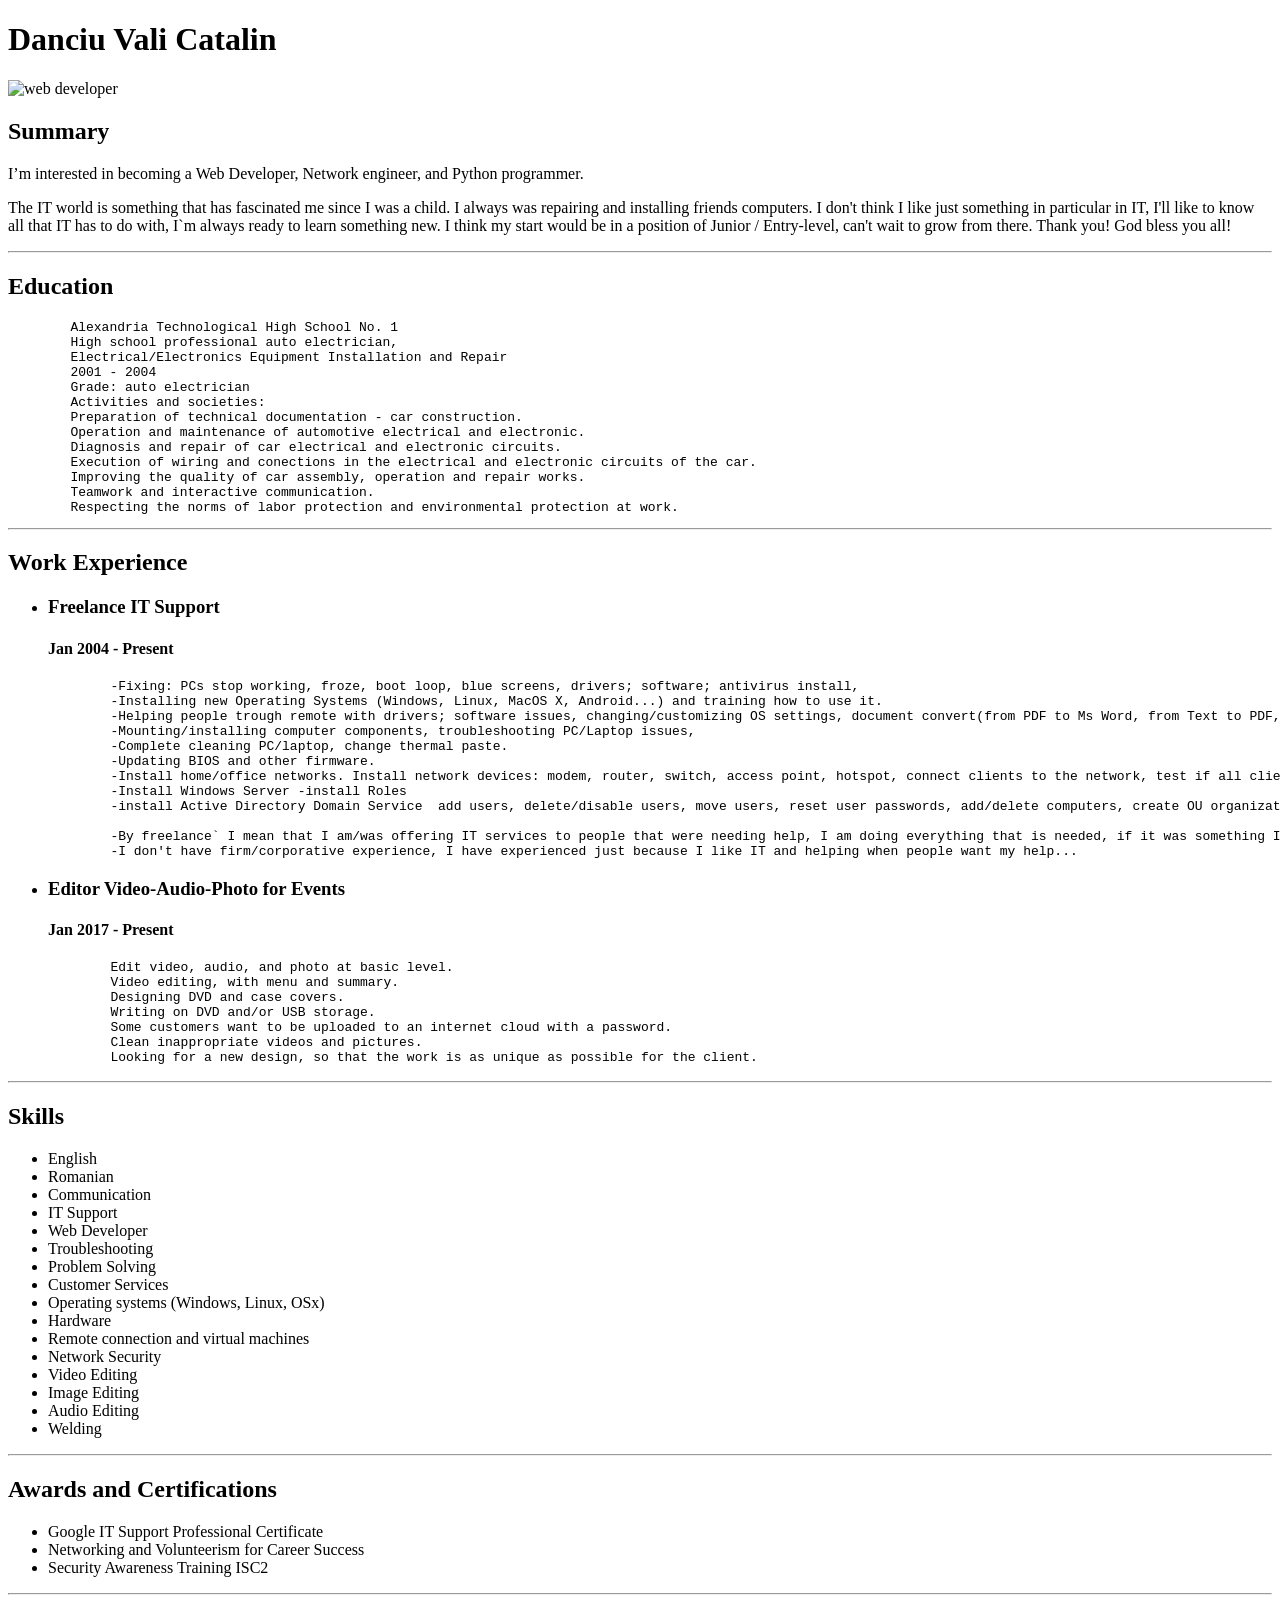
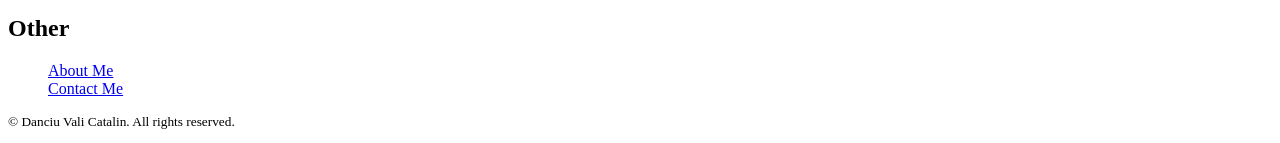
==== index.html @ f6656b0c "Add files via upload" ====
<!DOCTYPE html>

<head>
    <title>My Resume</title>
</head>

<body>
    <h1>Danciu Vali Catalin</h1>

    <img src="./assets/images/me.png" height="200" alt="web developer"/>

    <h2>Summary</h2>

    <p>I’m interested in becoming a Web Developer, Network engineer, and Python programmer.</p>
    <p>The IT world is something that has fascinated me since I was a child. I always was repairing and installing friends computers. I don't think I like just something in particular in IT, I'll like to know all that IT has to do with, I`m always ready to learn something new.

        I think my start would be in a position of Junior / Entry-level, can't wait to grow from there.
        
        Thank you! God bless you all!</p>

<hr/>

    <h2>Education</h2>
    
        <pre>
        Alexandria Technological High School No. 1
        High school professional auto electrician,
        Electrical/Electronics Equipment Installation and Repair
        2001 - 2004
        Grade: auto electrician
        Activities and societies:
        Preparation of technical documentation - car construction.
        Operation and maintenance of automotive electrical and electronic.
        Diagnosis and repair of car electrical and electronic circuits.
        Execution of wiring and conections in the electrical and electronic circuits of the car.
        Improving the quality of car assembly, operation and repair works.
        Teamwork and interactive communication.
        Respecting the norms of labor protection and environmental protection at work.</pre>
    
<hr/>

    <h2>Work Experience</h2>

    <ul>
        <li><h3>Freelance IT Support</h3></li>

        <h4>Jan 2004 - Present</h4>

        <pre>
        -Fixing: PCs stop working, froze, boot loop, blue screens, drivers; software; antivirus install, 
        -Installing new Operating Systems (Windows, Linux, MacOS X, Android...) and training how to use it.
        -Helping people trough remote with drivers; software issues, changing/customizing OS settings, document convert(from PDF to Ms Word, from Text to PDF, ODS to Ms Word...).
        -Mounting/installing computer components, troubleshooting PC/Laptop issues, 
        -Complete cleaning PC/laptop, change thermal paste.
        -Updating BIOS and other firmware. 
        -Install home/office networks. Install network devices: modem, router, switch, access point, hotspot, connect clients to the network, test if all clients are linked to the network.
        -Install Windows Server -install Roles
        -install Active Directory Domain Service  add users, delete/disable users, move users, reset user passwords, add/delete computers, create OU organizational units... use of group policy GP to configure and customize Clients... 
        
        -By freelance` I mean that I am/was offering IT services to people that were needing help, I am doing everything that is needed, if it was something I did not know, I was learning about it, and fixing the problem... 
        -I don't have firm/corporative experience, I have experienced just because I like IT and helping when people want my help...</pre>

        <li><h3>Editor Video-Audio-Photo for Events</h3></li>

        <h4>Jan 2017 - Present</h4>

        <pre>
        Edit video, audio, and photo at basic level.
        Video editing, with menu and summary.
        Designing DVD and case covers.
        Writing on DVD and/or USB storage.
        Some customers want to be uploaded to an internet cloud with a password. 
        Clean inappropriate videos and pictures. 
        Looking for a new design, so that the work is as unique as possible for the client.</pre>
    </ul>

<hr/>

    <h2>Skills</h2>

    <ul>
        <li>English</li>
        <li>Romanian</li>
        <li>Communication</li>
        <li>IT Support</li>
        <li>Web Developer</li>
        <li>Troubleshooting</li>
        <li>Problem Solving</li>
        <li>Customer Services</li>
        <li>Operating systems (Windows, Linux, OSx)</li>
        <li>Hardware</li>
        <li>Remote connection and virtual machines</li>
        <li>Network Security</li>
        <li>Video Editing</li>
        <li>Image Editing</li>
        <li>Audio Editing</li>
        <li>Welding</li>
    </ul>
    <hr/>
    <h2>Awards and Certifications</h2>
    <ul>
        <li>Google IT Support Professional Certificate</li>
        <li>Networking and Volunteerism for Career Success</li>
        <li>Security Awareness Training ISC2</li>
    </ul>
    <hr/>
    <h2>Other</h2>
    <ul>
        <a href="./public/about me.html">About Me</a><br/>
        <a href="./public/contact me.html">Contact Me</a>
    </ul>

    <small>
        <footer>
        <p>© Danciu Vali Catalin. All rights reserved.</p>
        </footer>
    </small>
    

</body>
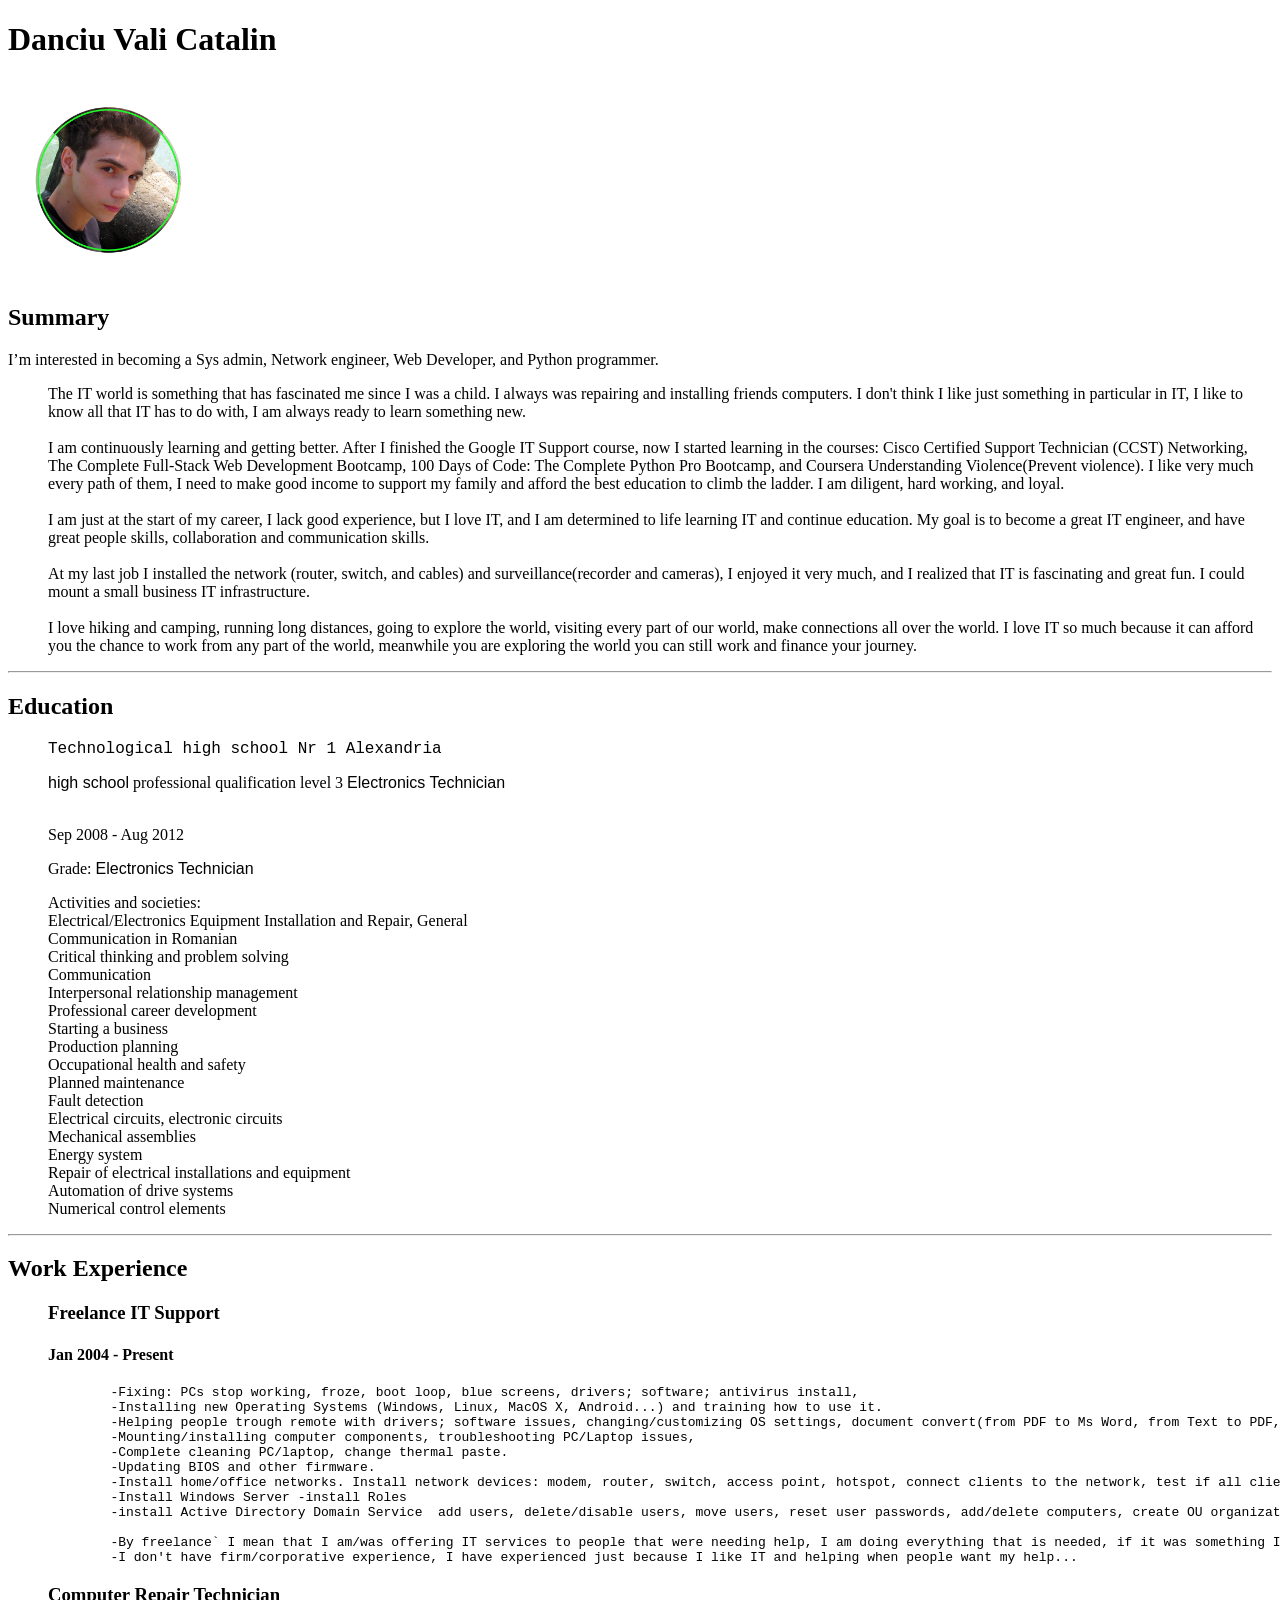
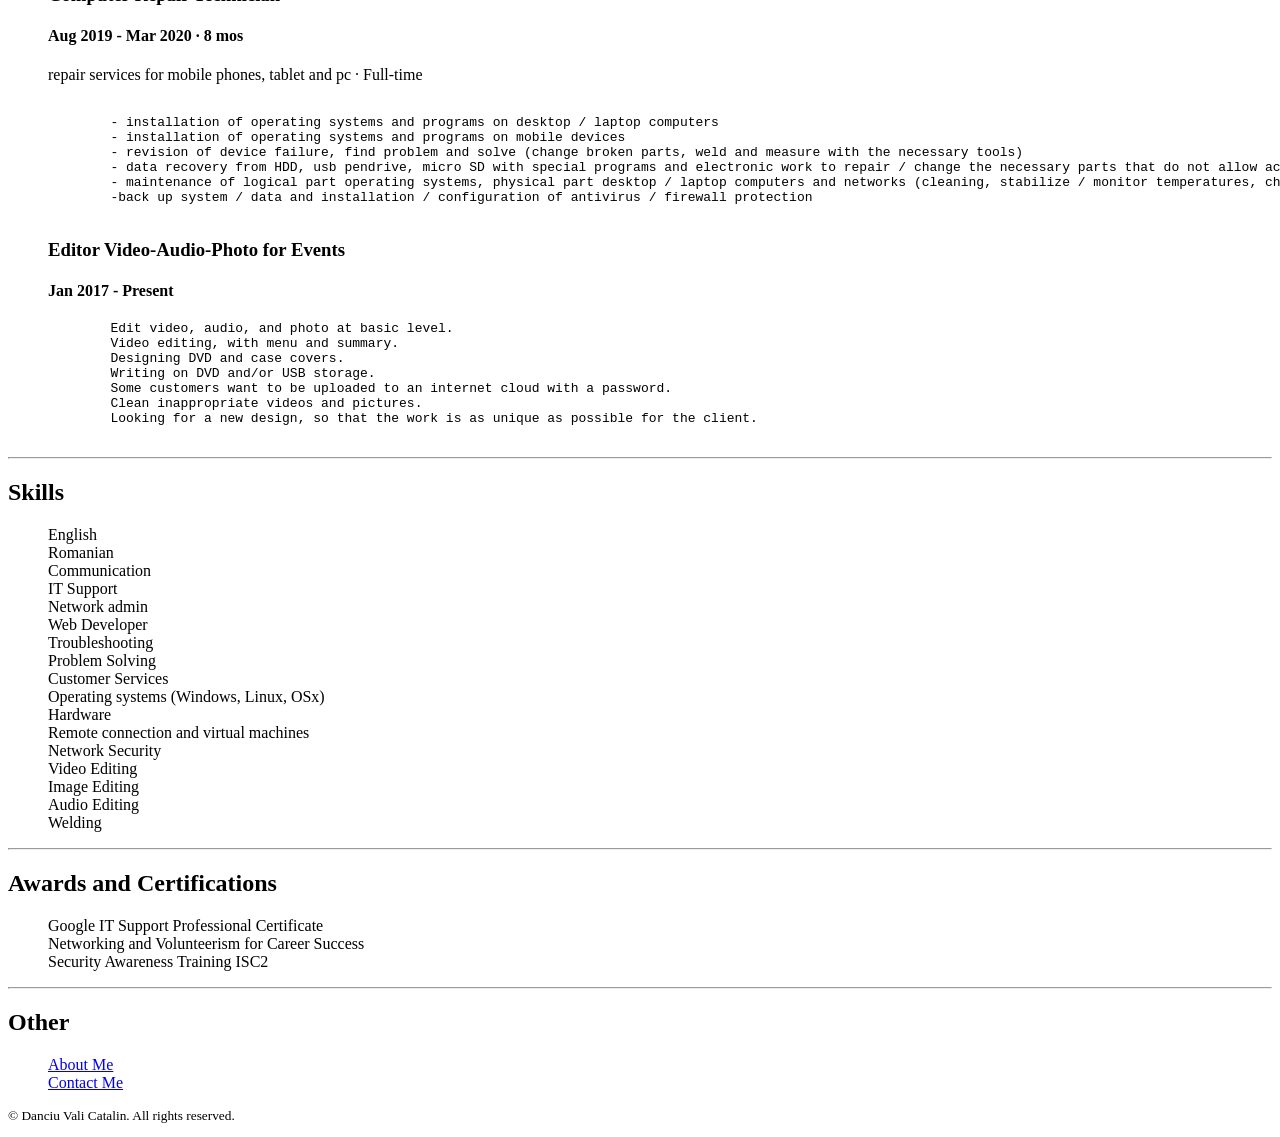
==== commit ef23a6ad: "Add files via upload html-Resume-CV" ====
--- a/index.html
+++ b/index.html
@@ -1,7 +1,13 @@
 <!DOCTYPE html>
+<html lang="en">
 
 <head>
+    <meta charset="UTF-8">
+    <meta name="viewport" content="width=device-width, initial-scale=1.0">
+    <link rel="stylesheet" href="./CSS/style.css" >
     <title>My Resume</title>
+
+    
 </head>
 
 <body>
@@ -11,32 +17,72 @@
 
     <h2>Summary</h2>
 
-    <p>I’m interested in becoming a Web Developer, Network engineer, and Python programmer.</p>
-    <p>The IT world is something that has fascinated me since I was a child. I always was repairing and installing friends computers. I don't think I like just something in particular in IT, I'll like to know all that IT has to do with, I`m always ready to learn something new.
+    <p>I’m interested in becoming a Sys admin, Network engineer, Web Developer, and Python programmer.</p>
 
-        I think my start would be in a position of Junior / Entry-level, can't wait to grow from there.
-        
-        Thank you! God bless you all!</p>
+    <ul>The IT world is something that has fascinated me since I was a child.
+        I always was repairing and installing friends computers. I don't think I
+        like just something in particular in IT, I like to know all that IT has to
+        do with, I am always ready to learn something new.<br>
+        <br>
+        I am continuously learning and getting better. After I finished the
+        Google IT Support course, now I started learning in the courses:
+        Cisco Certified Support Technician (CCST) Networking, The
+        Complete Full-Stack Web Development Bootcamp, 100 Days of
+        Code: The Complete Python Pro Bootcamp, and Coursera
+        Understanding Violence(Prevent violence). I like very much every
+        path of them, I need to make good income to support my family and
+        afford the best education to climb the ladder. I am diligent, hard
+        working, and loyal.<br>
+        <br>
+        I am just at the start of my career, I lack good experience, but I love
+        IT, and I am determined to life learning IT and continue education.
+        My goal is to become a great IT engineer, and have great people
+        skills, collaboration and communication skills.<br>
+        <br>
+        At my last job I installed the network (router, switch, and cables) and
+        surveillance(recorder and cameras), I enjoyed it very much, and I
+        realized that IT is fascinating and great fun. I could mount a small
+        business IT infrastructure.<br>
+        <br>
+        I love hiking and camping, running long distances, going to explore
+        the world, visiting every part of our world, make connections all over
+        the world. I love IT so much because it can afford you the chance to
+        work from any part of the world, meanwhile you are exploring the
+        world you can still work and finance your journey.<br>
+    </ul>
 
 <hr/>
 
-    <h2>Education</h2>
-    
-        <pre>
-        Alexandria Technological High School No. 1
-        High school professional auto electrician,
-        Electrical/Electronics Equipment Installation and Repair
-        2001 - 2004
-        Grade: auto electrician
-        Activities and societies:
-        Preparation of technical documentation - car construction.
-        Operation and maintenance of automotive electrical and electronic.
-        Diagnosis and repair of car electrical and electronic circuits.
-        Execution of wiring and conections in the electrical and electronic circuits of the car.
-        Improving the quality of car assembly, operation and repair works.
-        Teamwork and interactive communication.
-        Respecting the norms of labor protection and environmental protection at work.</pre>
-    
+<div>
+    <h2>Education</h2>    
+        
+            <ul>
+                <p style="font-family: 'Courier New', Courier, monospace;">Technological high school Nr 1 Alexandria</p>                                
+                <p> <span style="font-family: 'Franklin Gothic Medium', 'Arial Narrow', Arial, sans-serif;">high school</span>  professional qualification level 3 <span style="font-family: Arial, Helvetica, sans-serif;">Electronics Technician</span> </p><br>
+                Sep 2008 - Aug 2012
+                <p>Grade:  <span style="font-family: 'Franklin Gothic Medium', 'Arial Narrow', Arial, sans-serif;">Electronics Technician</span></p>
+                Activities and societies: <br>
+                Electrical/Electronics Equipment Installation and Repair, General</br>
+                Communication in Romanian<br>
+                Critical thinking and problem solving<br>
+                Communication<br>
+                Interpersonal relationship management<br>
+                Professional career development<br> 
+                Starting a business<br>
+                Production planning<br>
+                Occupational health and safety<br>
+                Planned maintenance<br>
+                Fault detection<br>
+                Electrical circuits, electronic circuits<br>
+                Mechanical assemblies<br>
+                Energy system<br>
+                Repair of electrical installations and equipment<br>
+                Automation of drive systems<br>
+                Numerical control elements<br>            
+            </ul>
+        
+</div>   
+
 <hr/>
 
     <h2>Work Experience</h2>
@@ -60,8 +106,20 @@
         -By freelance` I mean that I am/was offering IT services to people that were needing help, I am doing everything that is needed, if it was something I did not know, I was learning about it, and fixing the problem... 
         -I don't have firm/corporative experience, I have experienced just because I like IT and helping when people want my help...</pre>
 
+        <li><h3>Computer Repair Technician</h3></li>        
+        <h4>Aug 2019 - Mar 2020 · 8 mos</h4>
+        <p>repair services for mobile phones, tablet and pc · Full-time</p>
+
+        <pre>        
+        - installation of operating systems and programs on desktop / laptop computers
+        - installation of operating systems and programs on mobile devices
+        - revision of device failure, find problem and solve (change broken parts, weld and measure with the necessary tools)
+        - data recovery from HDD, usb pendrive, micro SD with special programs and electronic work to repair / change the necessary parts that do not allow access to the data.
+        - maintenance of logical part operating systems, physical part desktop / laptop computers and networks (cleaning, stabilize / monitor temperatures, change parts with wear / thermal paste, check performance, check speeds and loss of data packets on the network maintaining the best signal possible for better data packet speed)
+        -back up system / data and installation / configuration of antivirus / firewall protection
+        </pre>
+        
         <li><h3>Editor Video-Audio-Photo for Events</h3></li>
-
         <h4>Jan 2017 - Present</h4>
 
         <pre>
@@ -71,7 +129,8 @@
         Writing on DVD and/or USB storage.
         Some customers want to be uploaded to an internet cloud with a password. 
         Clean inappropriate videos and pictures. 
-        Looking for a new design, so that the work is as unique as possible for the client.</pre>
+        Looking for a new design, so that the work is as unique as possible for the client.
+       </pre>
     </ul>
 
 <hr/>
@@ -83,6 +142,7 @@
         <li>Romanian</li>
         <li>Communication</li>
         <li>IT Support</li>
+        <li>Network admin</li>        
         <li>Web Developer</li>
         <li>Troubleshooting</li>
         <li>Problem Solving</li>
@@ -117,4 +177,5 @@
     </small>
     
 
-</body>+</body>
+</html>
--- a/CSS/style.css
+++ b/CSS/style.css
@@ -0,0 +1,3 @@
+ul{
+    list-style-type: none;
+}
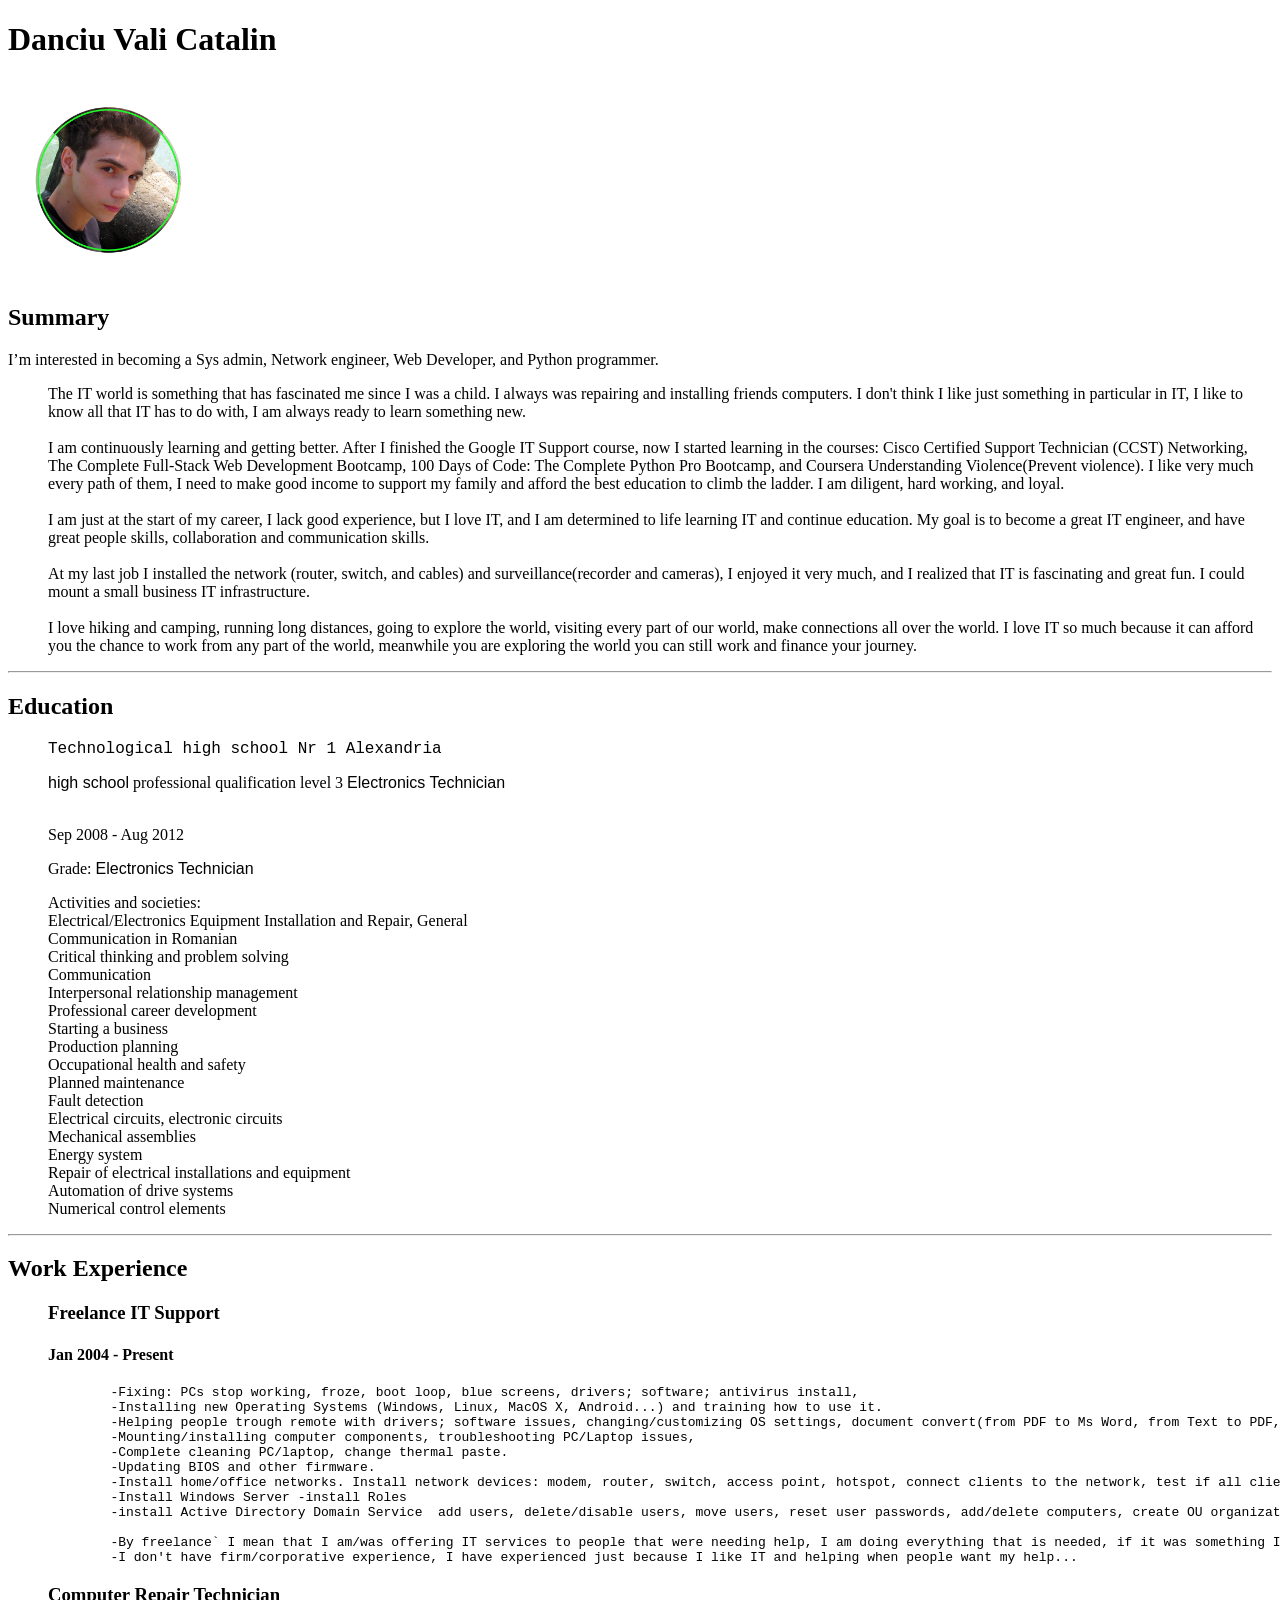
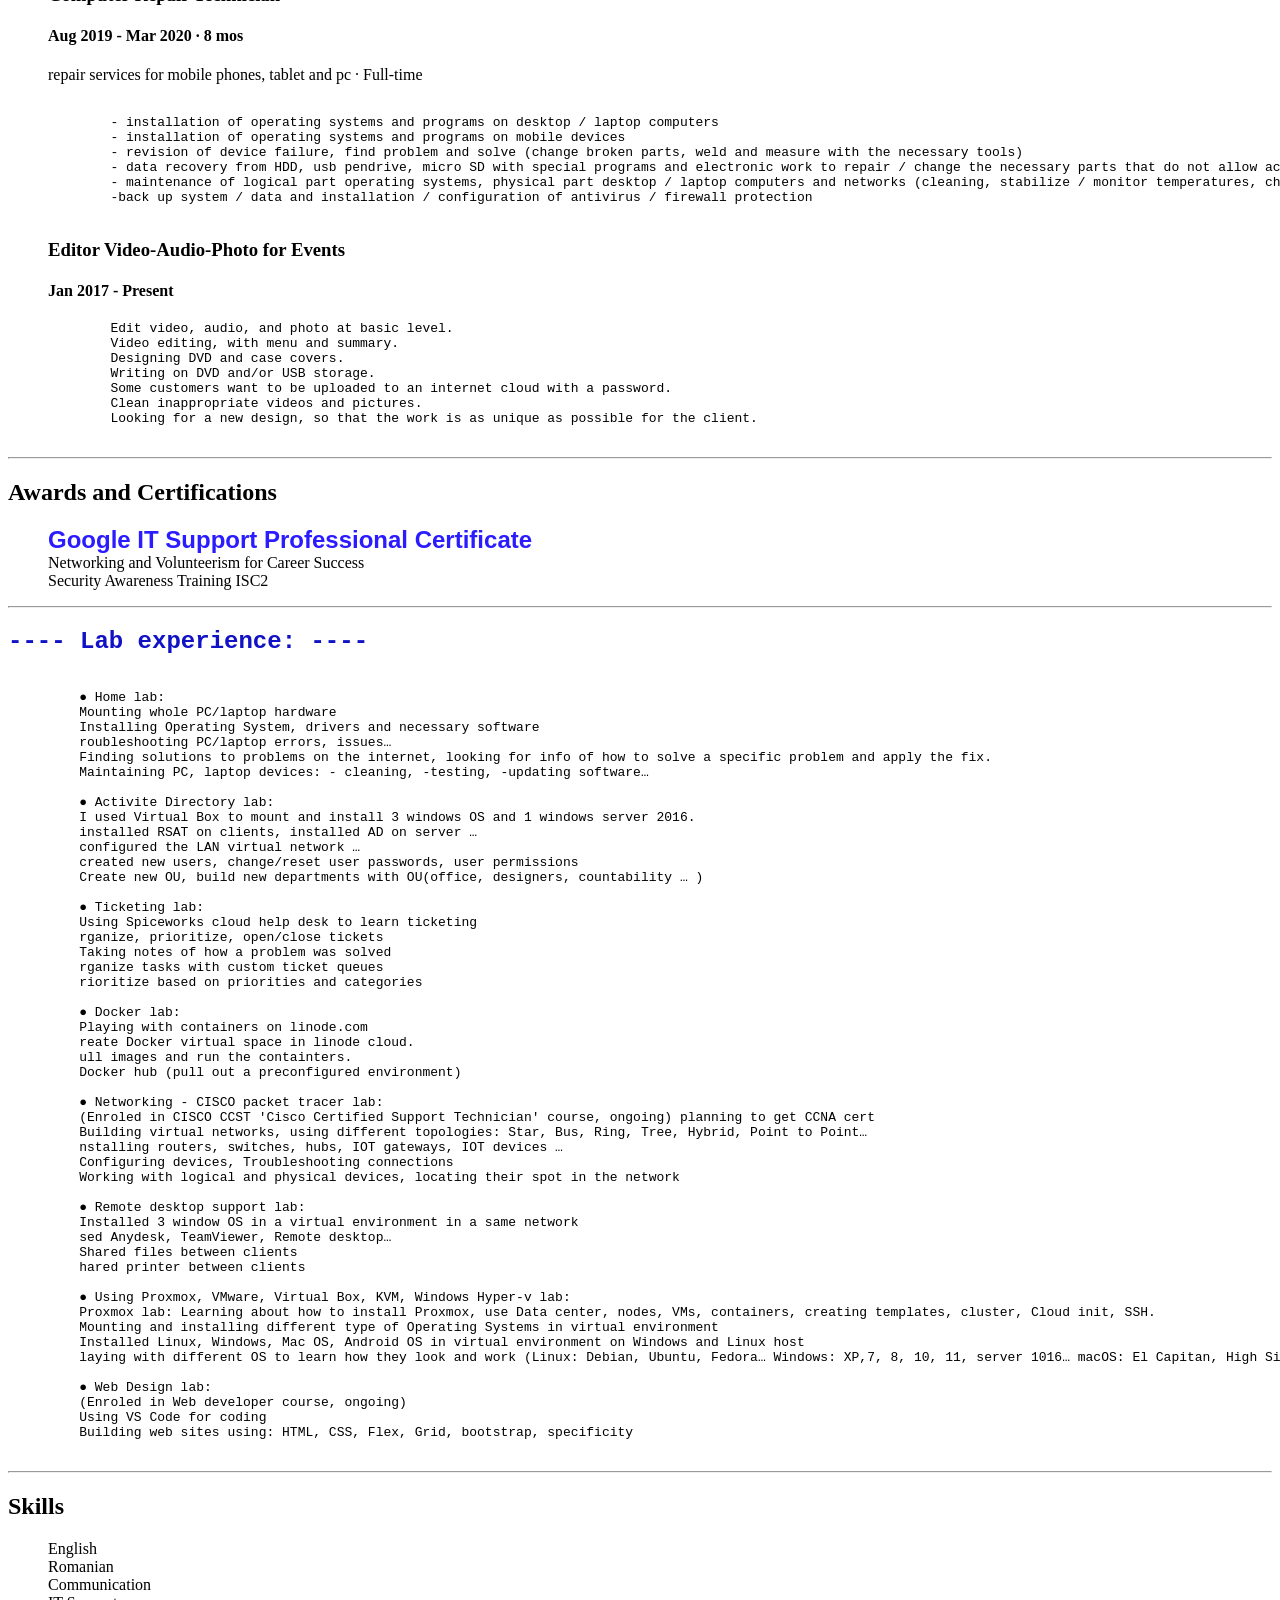
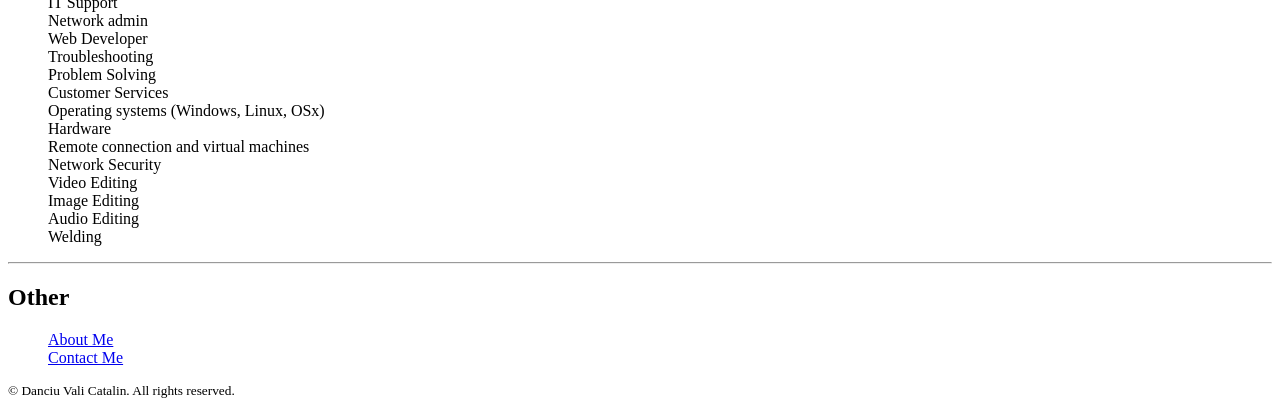
==== commit b222dc88: "Update index.html" ====
--- a/index.html
+++ b/index.html
@@ -135,6 +135,63 @@
 
 <hr/>
 
+    <h2>Awards and Certifications</h2>
+    <ul>
+        <li style="font-family: 'Segoe UI', Tahoma, Geneva, Verdana, sans-serif; color: rgb(43, 28, 255); font-size: x-large; font-weight: bold;">Google IT Support Professional Certificate</li>
+        <li>Networking and Volunteerism for Career Success</li>
+        <li>Security Awareness Training ISC2</li>
+    </ul>
+    <hr/>
+    <h2 style="font-family: 'Courier New', Courier, monospace; color: rgb(17, 17, 197);">---- Lab experience: ----</h2>
+    <ul>
+    <pre>    
+    ● Home lab:
+    Mounting whole PC/laptop hardware
+    Installing Operating System, drivers and necessary software
+    roubleshooting PC/laptop errors, issues…
+    Finding solutions to problems on the internet, looking for info of how to solve a specific problem and apply the fix.
+    Maintaining PC, laptop devices: - cleaning, -testing, -updating software…<br/>
+    ● Activite Directory lab:
+    I used Virtual Box to mount and install 3 windows OS and 1 windows server 2016.
+    installed RSAT on clients, installed AD on server …
+    configured the LAN virtual network …
+    created new users, change/reset user passwords, user permissions
+    Create new OU, build new departments with OU(office, designers, countability … )<br/>
+    ● Ticketing lab:
+    Using Spiceworks cloud help desk to learn ticketing
+    rganize, prioritize, open/close tickets
+    Taking notes of how a problem was solved
+    rganize tasks with custom ticket queues
+    rioritize based on priorities and categories<br/>
+    ● Docker lab:
+    Playing with containers on linode.com
+    reate Docker virtual space in linode cloud.
+    ull images and run the containters.
+    Docker hub (pull out a preconfigured environment)<br/>
+    ● Networking - CISCO packet tracer lab:
+    (Enroled in CISCO CCST 'Cisco Certified Support Technician' course, ongoing) planning to get CCNA cert
+    Building virtual networks, using different topologies: Star, Bus, Ring, Tree, Hybrid, Point to Point…
+    nstalling routers, switches, hubs, IOT gateways, IOT devices …
+    Configuring devices, Troubleshooting connections
+    Working with logical and physical devices, locating their spot in the network<br/>
+    ● Remote desktop support lab:
+    Installed 3 window OS in a virtual environment in a same network
+    sed Anydesk, TeamViewer, Remote desktop…
+    Shared files between clients
+    hared printer between clients<br/>
+    ● Using Proxmox, VMware, Virtual Box, KVM, Windows Hyper-v lab:
+    Proxmox lab: Learning about how to install Proxmox, use Data center, nodes, VMs, containers, creating templates, cluster, Cloud init, SSH.
+    Mounting and installing different type of Operating Systems in virtual environment
+    Installed Linux, Windows, Mac OS, Android OS in virtual environment on Windows and Linux host
+    laying with different OS to learn how they look and work (Linux: Debian, Ubuntu, Fedora… Windows: XP,7, 8, 10, 11, server 1016… macOS: El Capitan, High Sierra, Big Sur… )<br/>
+    ● Web Design lab:
+    (Enroled in Web developer course, ongoing)
+    Using VS Code for coding
+    Building web sites using: HTML, CSS, Flex, Grid, bootstrap, specificity
+    </pre>
+    </ul>
+    <hr/>
+
     <h2>Skills</h2>
 
     <ul>
@@ -155,14 +212,8 @@
         <li>Image Editing</li>
         <li>Audio Editing</li>
         <li>Welding</li>
-    </ul>
-    <hr/>
-    <h2>Awards and Certifications</h2>
-    <ul>
-        <li>Google IT Support Professional Certificate</li>
-        <li>Networking and Volunteerism for Career Success</li>
-        <li>Security Awareness Training ISC2</li>
-    </ul>
+    </ul>    
+
     <hr/>
     <h2>Other</h2>
     <ul>
@@ -178,4 +229,4 @@
     
 
 </body>
-</html>+</html>
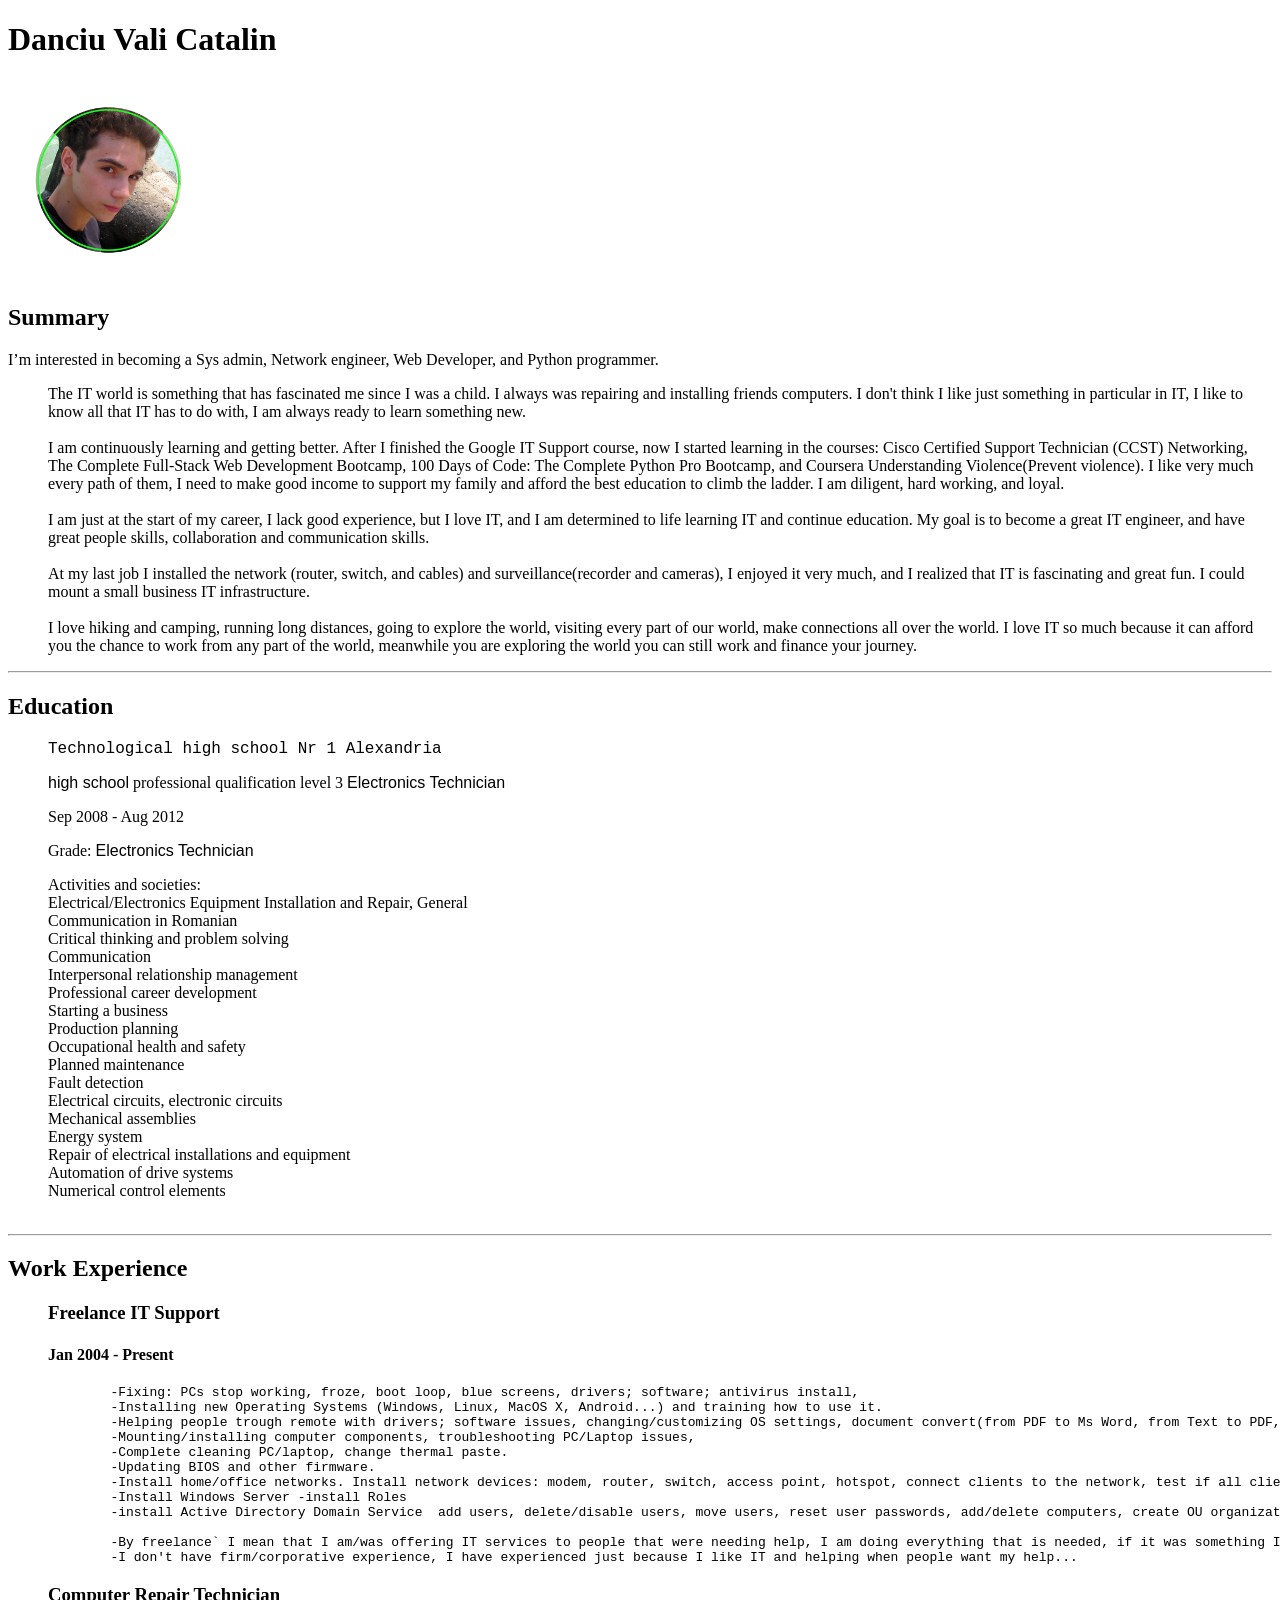
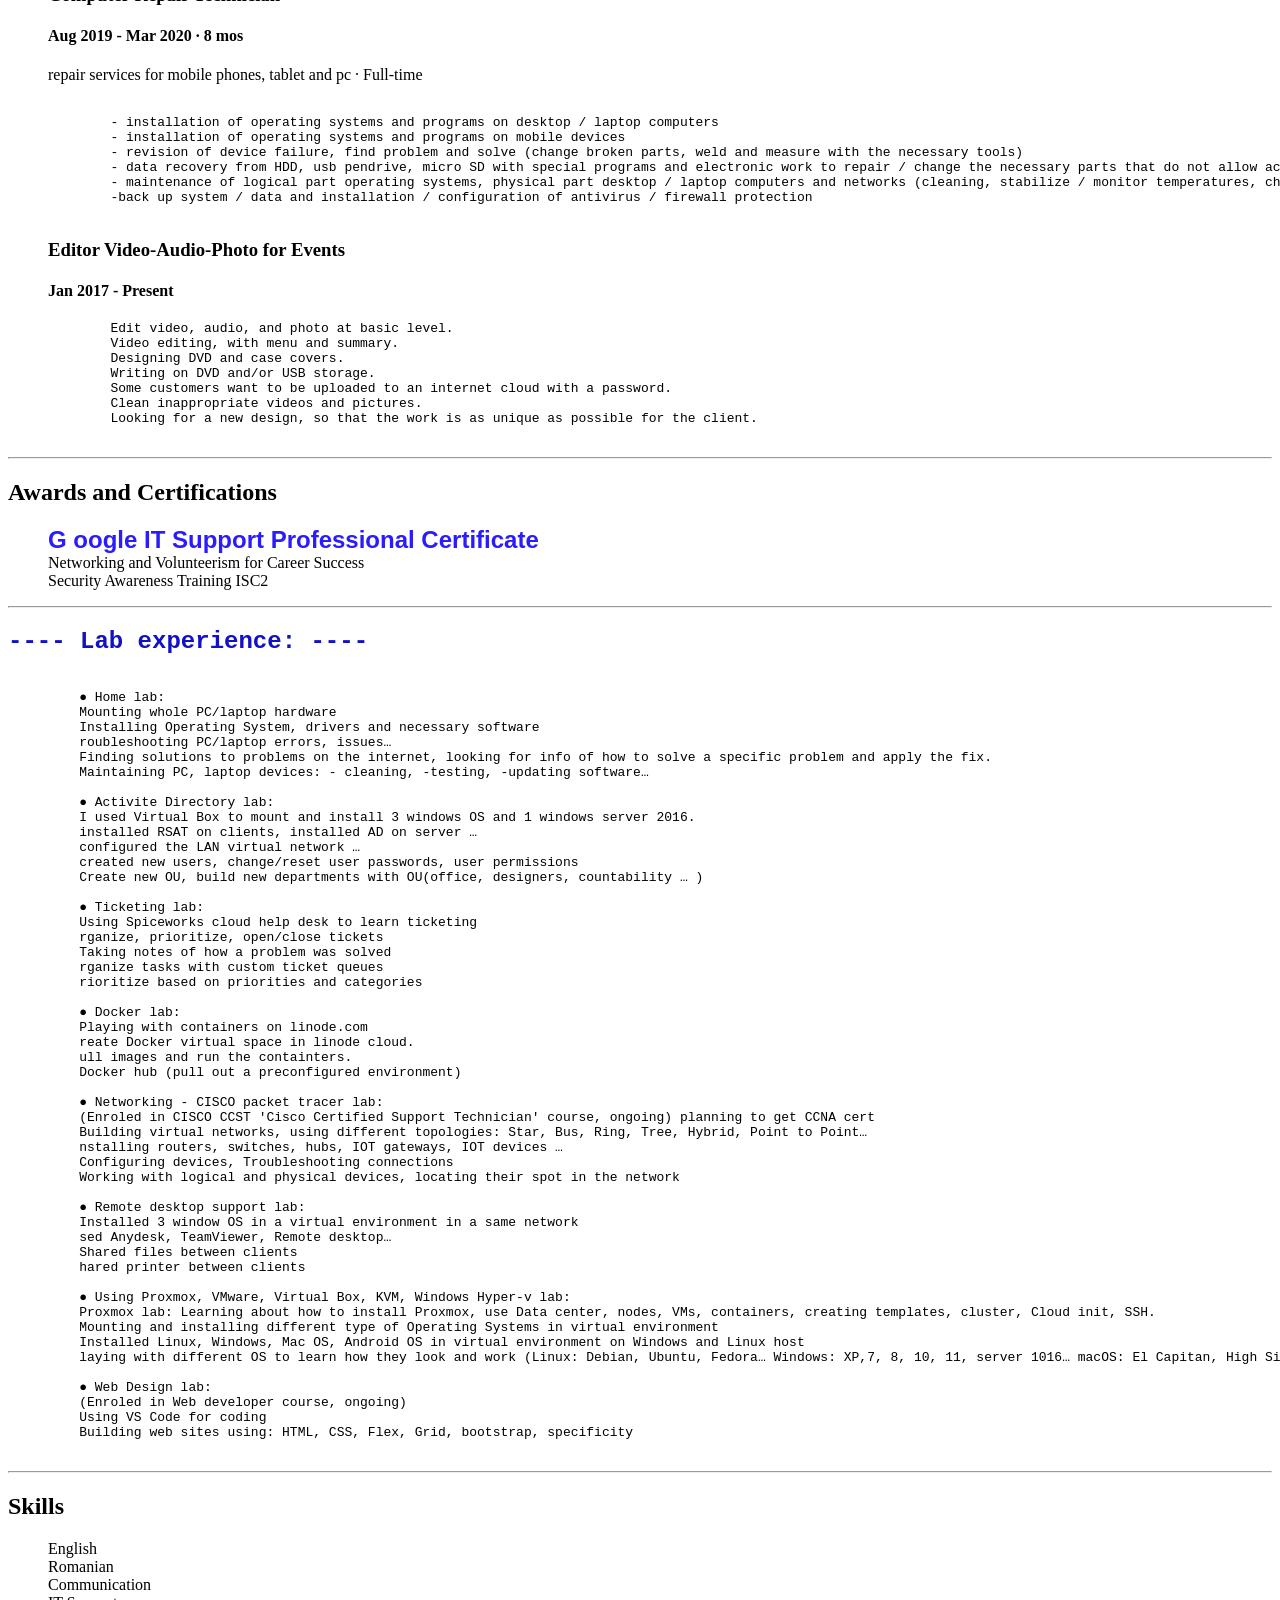
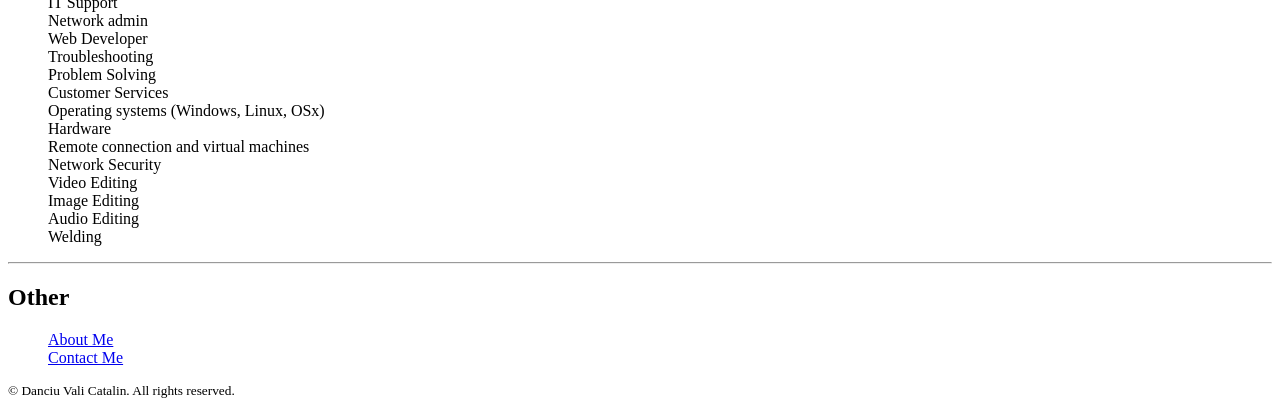
==== commit f5a4bcfe: "Update index.html" ====
--- a/index.html
+++ b/index.html
@@ -58,10 +58,10 @@
         
             <ul>
                 <p style="font-family: 'Courier New', Courier, monospace;">Technological high school Nr 1 Alexandria</p>                                
-                <p> <span style="font-family: 'Franklin Gothic Medium', 'Arial Narrow', Arial, sans-serif;">high school</span>  professional qualification level 3 <span style="font-family: Arial, Helvetica, sans-serif;">Electronics Technician</span> </p><br>
+                <p> <span style="font-family: 'Franklin Gothic Medium', 'Arial Narrow', Arial, sans-serif;">high school</span>  professional qualification level 3 <span style="font-family: Arial, Helvetica, sans-serif;">Electronics Technician</span> </p>
                 Sep 2008 - Aug 2012
                 <p>Grade:  <span style="font-family: 'Franklin Gothic Medium', 'Arial Narrow', Arial, sans-serif;">Electronics Technician</span></p>
-                Activities and societies: <br>
+                <div class="left">Activities and societies: <br>
                 Electrical/Electronics Equipment Installation and Repair, General</br>
                 Communication in Romanian<br>
                 Critical thinking and problem solving<br>
@@ -70,6 +70,8 @@
                 Professional career development<br> 
                 Starting a business<br>
                 Production planning<br>
+                </div>
+                <div class="right">
                 Occupational health and safety<br>
                 Planned maintenance<br>
                 Fault detection<br>
@@ -78,12 +80,15 @@
                 Energy system<br>
                 Repair of electrical installations and equipment<br>
                 Automation of drive systems<br>
-                Numerical control elements<br>            
+                Numerical control elements<br>
+                <br/>
+                </div>            
             </ul>
         
-</div>   
-
-<hr/>
+</div>
+
+<hr class="clear">
+
 
     <h2>Work Experience</h2>
 
@@ -137,7 +142,7 @@
 
     <h2>Awards and Certifications</h2>
     <ul>
-        <li style="font-family: 'Segoe UI', Tahoma, Geneva, Verdana, sans-serif; color: rgb(43, 28, 255); font-size: x-large; font-weight: bold;">Google IT Support Professional Certificate</li>
+        <li style="font-family: 'Segoe UI', Tahoma, Geneva, Verdana, sans-serif; color: rgb(43, 28, 255); font-size: x-large; font-weight: bold;"> <span class="spang">G</span> oogle IT Support Professional Certificate</li>
         <li>Networking and Volunteerism for Career Success</li>
         <li>Security Awareness Training ISC2</li>
     </ul>
